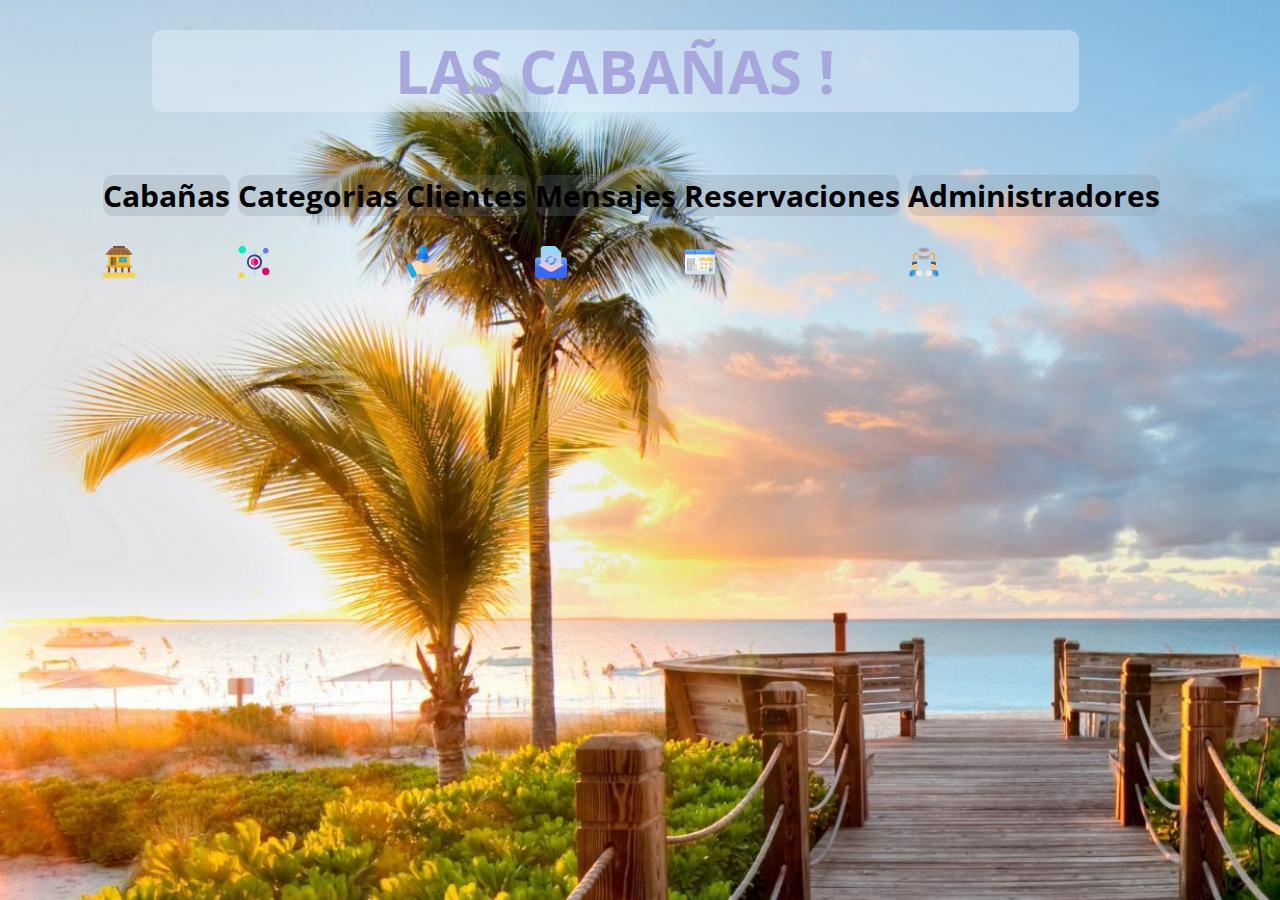
==== index.html @ 6a8d601d "Primera Subida" ====
<!DOCTYPE html>
<html lang="en">
<head>
    <meta charset="utf-8">
    <script src="https://ajax.googleapis.com/ajax/libs/jquery/3.6.0/jquery.min.js"></script>
    <script type="text/javascript" src="js/misFunciones.js"></script>
    
    
    <link href="https://fonts.googleapis.com/css2?family=Open+Sans:ital,wght@0,300;1,600&display=swap" rel="stylesheet">
    <link rel="stylesheet" href="css/estilo.css">
    <title>Cabañas</title>
    <h1>LAS CABAÑAS ! </h1>

    <style>
        h1 {color: rgb(167, 166, 221);}

    </style>
</head>
    
<body>
    <table>
        <nav>
            <tr>
                <td>
                    <h2>Cabañas</h2>
                    <a href="cabañas.html"><img src="img/cabañas2.png" alt="IngresarCabañas"></a>
                </td>
                <td><h4></h4></td>
                <td>
                    <h2>Categorias</h2>
                    <a href="categorias.html"><img src="img/categorias.png" alt="IngresarCategorias"></a>
                </td>
                <td><h4></h4></td>
                <td>
                    <h2>Clientes</h2>
                    <a href="clientes.html"><img src="img/cliente.png" alt="IngresarClientes"></a>
                </td>
                <td><h4></h4></td>
                <td>
                    <h2>Mensajes</h2>
                    <a href="mensajes.html"><img src="img/mensajes.png" alt="IngresarMensajes"></a>
                </td>
                <td><h4></h4></td>
                <td>
                    <h2>Reservaciones</h2>
                    <a href="reservaciones.html"><img src="img/reserva.png" alt="IngresarReservas"></a>
                </td>
                <td><h4></h4></td>
                <td>
                    <h2>Administradores</h2>
                    <a href="admin.html"><img src="img/administrador.png" alt="IngresarAdmin"></a>
                </td>
            </tr>

        </nav>
    </table>
    
</body>
</html>
---- css/estilo.css ----
body{
    margin: 2000;
    padding: 0;
    margin-right: 150px;
    margin-left: 100px;
    /*background-color: #CCECE3;*/
    background-size: auto 382%;
    background-image: url(/css/f.jpg);
    color-adjust: rgb(236, 236, 232);
    font-family: 'Open Sans', 'cursive';
}

.content-foo{
    text-align: center;
}
h1{
    text-align: center;
    background-color: rgba(240, 248, 255, 0.377);
    width: 90%;
    margin: 30px auto;
    border-radius: 10px;
    font-size: 60px;
}

h2{
    text-align: center;
    background-color: rgba(122, 139, 153, 0.233);
    width: 100%;
    margin: 30px auto;
    border-radius: 10px;
    font-size: 30px;
}
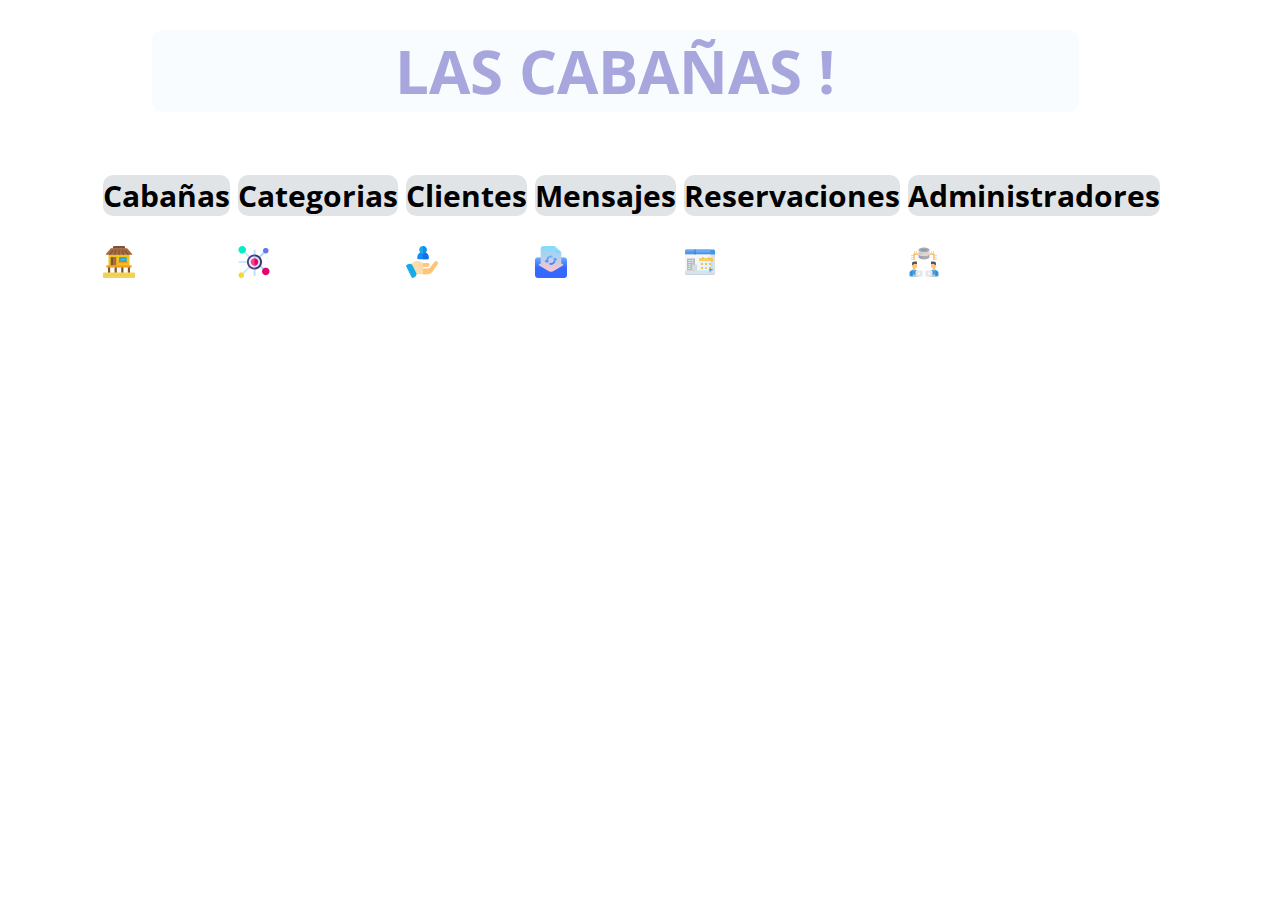
==== commit 1f7657ef: "Segunda Subida" ====
--- a/index.html
+++ b/index.html
@@ -18,6 +18,7 @@
 </head>
     
 <body>
+    
     <table>
         <nav>
             <tr>
--- a/css/estilo.css
+++ b/css/estilo.css
@@ -5,8 +5,10 @@
     margin-right: 150px;
     margin-left: 100px;
     /*background-color: #CCECE3;*/
-    background-size: auto 382%;
-    background-image: url(/css/f.jpg);
+    background-repeat: no-repeat;
+    background-size: 100%;
+    /*background-image: url(/css/f.jpg);*/
+    background-image: url("https://i.ibb.co/wcmvW3p/f.jpg");
     color-adjust: rgb(236, 236, 232);
     font-family: 'Open Sans', 'cursive';
 }
